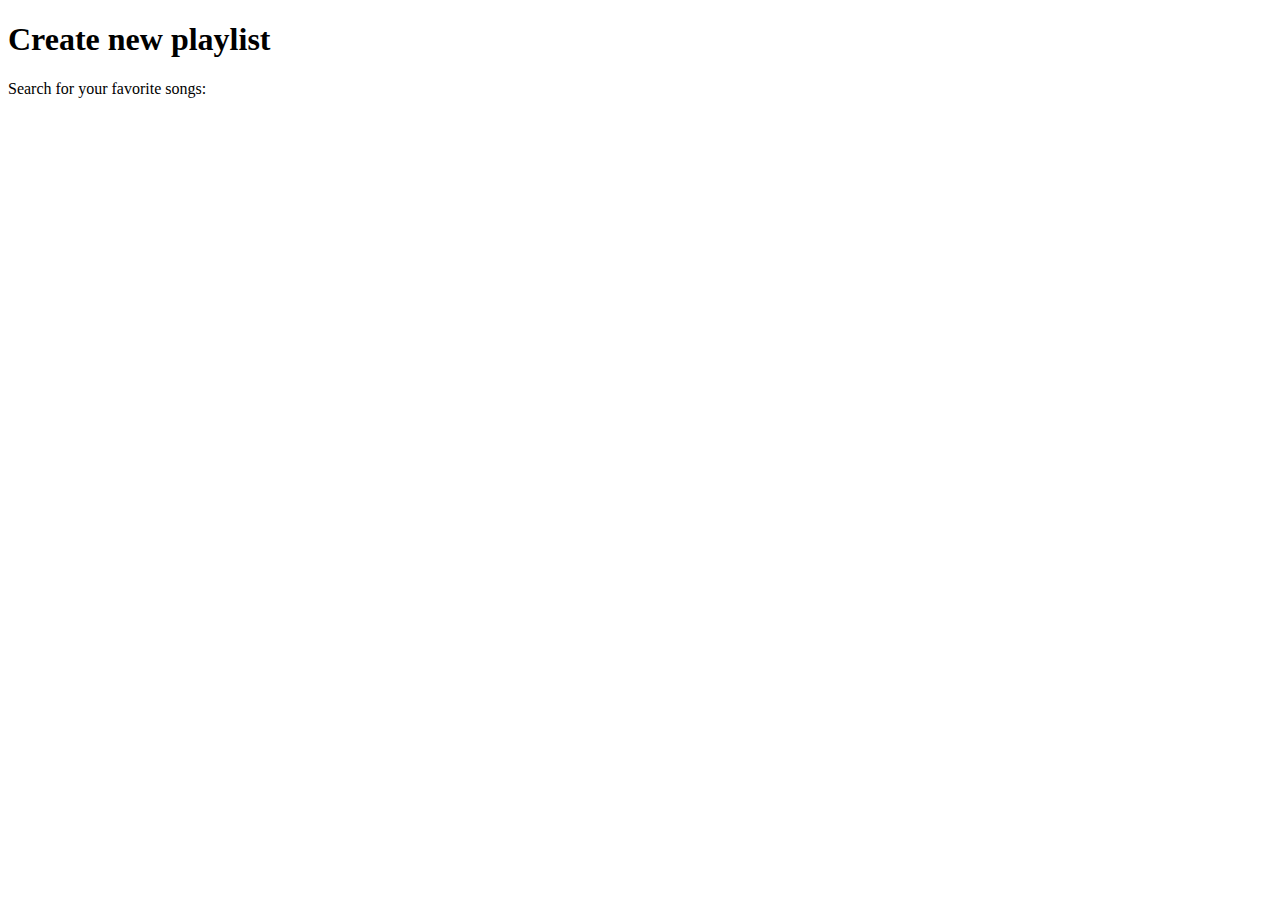
==== src/main/webapp/create.html @ 286bac7f "Add skeleton of views" ====
<!DOCTYPE html>
<html>

<head>
    <meta charset="UTF-8">
    <title>Spotify Test 1</title>
    <link rel="stylesheet" href="https://stackpath.bootstrapcdn.com/bootstrap/4.5.0/css/bootstrap.min.css"
        integrity="sha384-9aIt2nRpC12Uk9gS9baDl411NQApFmC26EwAOH8WgZl5MYYxFfc+NcPb1dKGj7Sk" crossorigin="anonymous">
    <link rel="stylesheet" href="assets/css/style.css">
    <script
        src="https://code.jquery.com/jquery-3.5.1.js"
        integrity="sha256-QWo7LDvxbWT2tbbQ97B53yJnYU3WhH/C8ycbRAkjPDc="
        crossorigin="anonymous">
    </script>
    <script> 
        $(function(){
        $("#header").load("assets/html/header.html"); 
        $("#footer").load("assets/html/footer.html"); 
        });
    </script> 
</head>

<body>
    <div id="header"></div>
    <h1>
        Create new playlist
    </h1>
    <p>
        Search for your favorite songs:
    </p>


    <script src="assets/js/script.js"></script>
    <script src="https://sdk.scdn.co/spotify-player.js"></script>
    <script src="assets/js/spotify.js"></script>
    <div id="footer"></div>

    <script src="https://cdn.jsdelivr.net/npm/popper.js@1.16.0/dist/umd/popper.min.js" integrity="sha384-Q6E9RHvbIyZFJoft+2mJbHaEWldlvI9IOYy5n3zV9zzTtmI3UksdQRVvoxMfooAo" crossorigin="anonymous"></script>
    <script src="https://stackpath.bootstrapcdn.com/bootstrap/4.5.0/js/bootstrap.min.js" integrity="sha384-OgVRvuATP1z7JjHLkuOU7Xw704+h835Lr+6QL9UvYjZE3Ipu6Tp75j7Bh/kR0JKI" crossorigin="anonymous"></script>
</body>
    
</html>
---- src/main/webapp/assets/css/style.css ----
html {
  position: relative;
  min-height: 100%;
}
body {
  /* Margin bottom by footer height */
  margin-bottom: 60px;
}
.footer {
  position: absolute;
  bottom: 0;
  width: 100%;
  /* Set the fixed height of the footer here */
  height: 60px;
  line-height: 60px; /* Vertically center the text there */
  background-color: #f5f5f5;
}
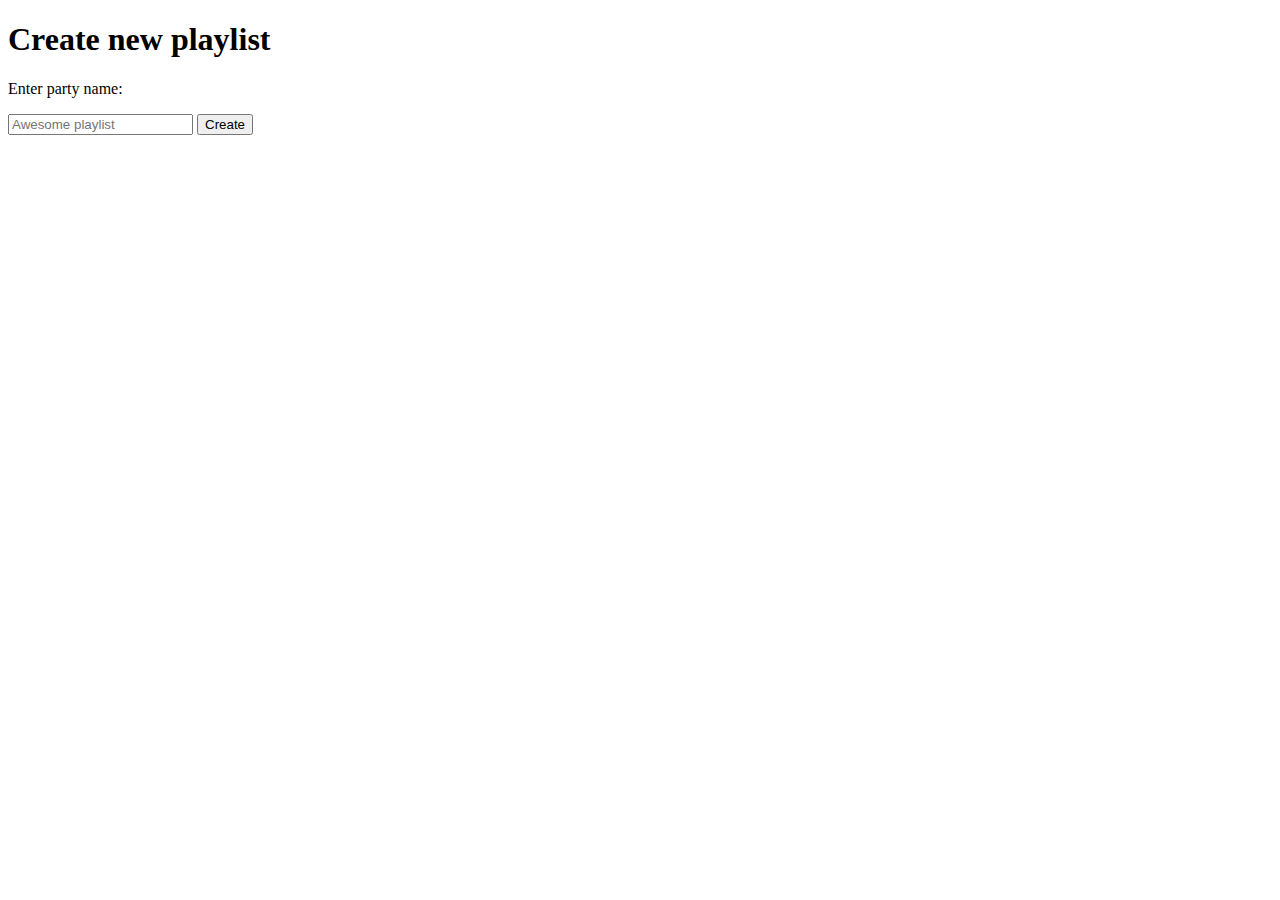
==== commit f82ddc93: "Move YT player to external JS file / Add title and logo to html files / Move YT Player to Party Temp" ====
--- a/src/main/webapp/create.html
+++ b/src/main/webapp/create.html
@@ -3,7 +3,7 @@
 
 <head>
     <meta charset="UTF-8">
-    <title>Spotify Test 1</title>
+    <title>Rythm</title>
     <link rel="stylesheet" href="https://stackpath.bootstrapcdn.com/bootstrap/4.5.0/css/bootstrap.min.css"
         integrity="sha384-9aIt2nRpC12Uk9gS9baDl411NQApFmC26EwAOH8WgZl5MYYxFfc+NcPb1dKGj7Sk" crossorigin="anonymous">
     <link rel="stylesheet" href="assets/css/style.css">
@@ -18,16 +18,22 @@
         $("#footer").load("assets/html/footer.html"); 
         });
     </script> 
+    <link rel="icon" href="assets/images/record.ico">
 </head>
 
-<body>
+<body onload="showLoginBasedContent();">
     <div id="header"></div>
     <h1>
         Create new playlist
     </h1>
-    <p>
-        Search for your favorite songs:
-    </p>
+
+    <div class="container h-100 d-flex justify-content-center">
+        <div class="text-center border border-light p-5">
+            <p class="h4 mb-4">Enter party name:</p>
+            <input type="text" id="partyName" name="partyName" class="form-control mb-4" placeholder="Awesome playlist" />
+            <button class="btn btn-dark btn-block" onclick="createParty()">Create</button>
+        </div>
+    </div>
 
 
     <script src="assets/js/script.js"></script>
@@ -39,4 +45,4 @@
     <script src="https://stackpath.bootstrapcdn.com/bootstrap/4.5.0/js/bootstrap.min.js" integrity="sha384-OgVRvuATP1z7JjHLkuOU7Xw704+h835Lr+6QL9UvYjZE3Ipu6Tp75j7Bh/kR0JKI" crossorigin="anonymous"></script>
 </body>
     
-</html>+</html>
--- a/src/main/webapp/assets/css/style.css
+++ b/src/main/webapp/assets/css/style.css
@@ -1,17 +1,23 @@
 html {
-  position: relative;
-  min-height: 100%;
+    position: relative;
+    min-height: 100%;
 }
 body {
-  /* Margin bottom by footer height */
-  margin-bottom: 60px;
+    /* Margin bottom by footer height */
+    margin-bottom: 60px;
 }
 .footer {
-  position: absolute;
-  bottom: 0;
-  width: 100%;
-  /* Set the fixed height of the footer here */
-  height: 60px;
-  line-height: 60px; /* Vertically center the text there */
-  background-color: #f5f5f5;
-}+    position: absolute;
+    bottom: 0;
+    width: 100%;
+    /* Set the fixed height of the footer here */
+    height: 60px;
+    line-height: 60px; /* Vertically center the text there */
+    background-color: #f5f5f5;
+}
+.show-logged-in {
+    display: none;
+}
+.show-logged-out {
+    display: none;
+}
